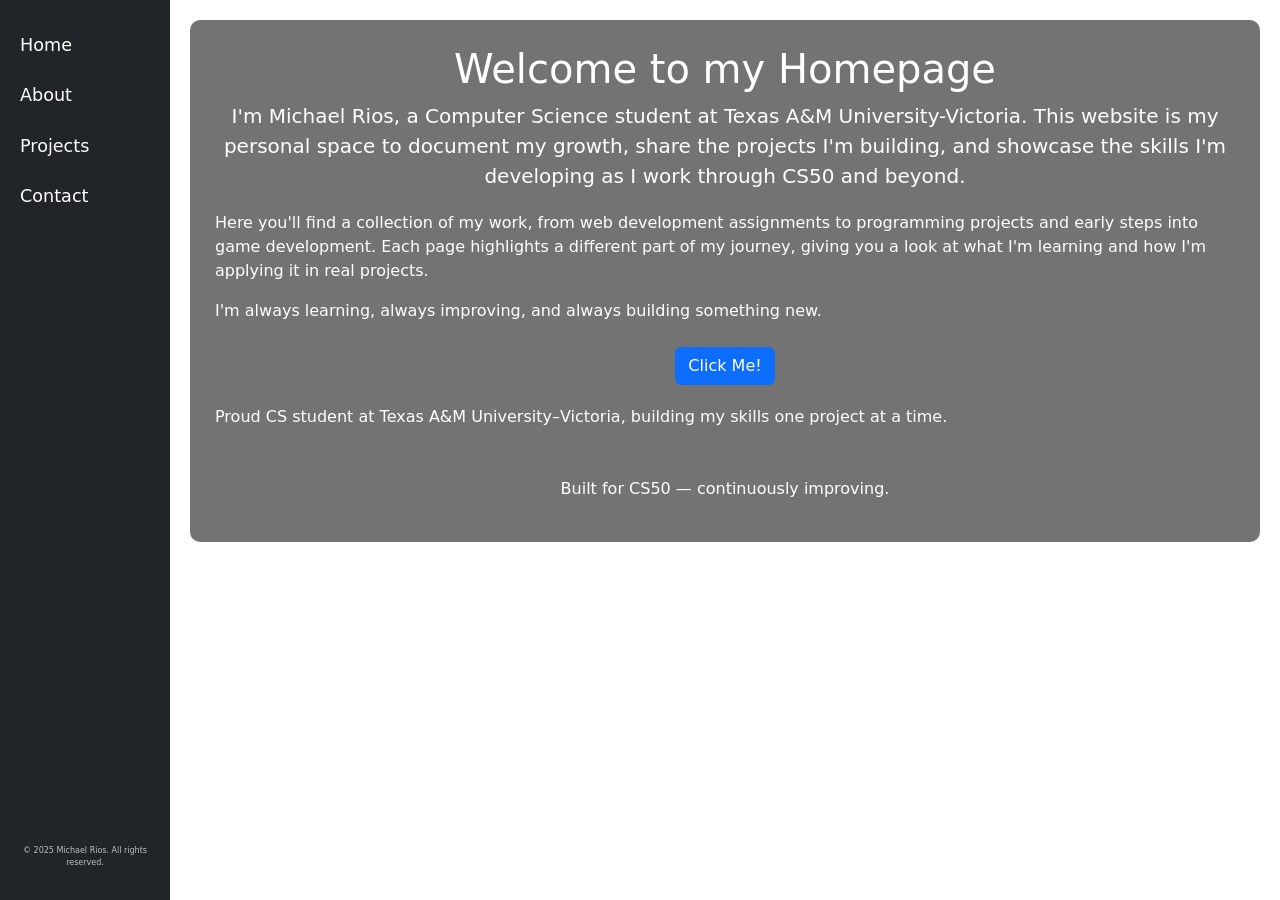
==== index.html @ ecdb55bf "Add files via upload" ====
<!DOCTYPE html>
<html lang="en">
    <head>
        <meta charset="UTF-8">
        <meta name="viewport" content="width=device-width, initial-scale=1.0">

        <!-- Bootstrap 5.3.8 CSS (for layout, components, and responsive design) -->
        <link href="https://cdn.jsdelivr.net/npm/bootstrap@5.3.8/dist/css/bootstrap.min.css" rel="stylesheet" integrity="sha384-sRIl4kxILFvY47J16cr9ZwB07vP4J8+LH7qKQnuqkuIAvNWLzeN8tE5YBujZqJLB" crossorigin="anonymous">

        <!-- Bootstrap JavaScript Bundle (enables modals, buttons, and interactive components) -->
        <script src="https://cdn.jsdelivr.net/npm/bootstrap@5.3.8/dist/js/bootstrap.bundle.min.js" integrity="sha384-FKyoEForCGlyvwx9Hj09JcYn3nv7wiPVlz7YYwJrWVcXK/BmnVDxM+D2scQbITxI" crossorigin="anonymous"></script>

        <!-- Custom CSS for layout, backgrounds, and styling -->
        <link href="styles.css" rel="stylesheet">

        <title>Michael's Portfolio</title>
    </head>

    <body>

        <!-- Sidebar Navigation (appears on every page) -->
        <nav class="sidebar bg-dark">
            <ul class="nav flex-column">
                <li class="nav-item"><a class="nav-link text-white" href="index.html">Home</a></li>
                <li class="nav-item"><a class="nav-link text-white" href="about.html">About</a></li>
                <li class="nav-item"><a class="nav-link text-white" href="projects.html">Projects</a></li>
                <li class="nav-item"><a class="nav-link text-white" href="contact.html">Contact</a></li>
            </ul>

            <!-- Sidebar Footer -->
            <div class="sidebar-footer text-white">
                <p>&copy; 2025 Michael Rios. All rights reserved.</p>
            </div>
        </nav>

        <!-- Main Content Area -->
        <div class="main-container">
            <div class="hero-text">

                <!-- Page Title -->
                <h1 class="text-center">Welcome to my Homepage</h1>

                <!-- Intro Paragraph -->
                <p class="lead text-center">
                    I'm Michael Rios, a Computer Science student at Texas A&M University-Victoria.
                    This website is my personal space to document my growth, share the projects I'm
                    building, and showcase the skills I'm developing as I work through CS50 and beyond.
                </p>

                <!-- Additional Description -->
                <p class="mt-20">
                    Here you'll find a collection of my work, from web development assignments to
                    programming projects and early steps into game development. Each page highlights
                    a different part of my journey, giving you a look at what I'm learning and how
                    I'm applying it in real projects.
                </p>

                <p>
                    I'm always learning, always improving, and always building something new.
                </p>

                <!-- Button that triggers the welcome modal -->
                <div class="text-center mt-4">
                    <button class="btn btn-primary" onclick="greetUser()">Click Me!</button>
                </div>

                <p class="mt-20">
                    Proud CS student at Texas A&M University–Victoria, building my skills one project at a time.
                </p>

                <!-- Footer -->
                <footer class="text-center mt-5 mb-3">
                    <p>Built for CS50 — continuously improving.</p>
                </footer>
            </div>
        </div>

        <!-- Welcome Modal (shown when user clicks the button) -->
        <div class="modal fade" id="welcomeModal" tabindex="-1" aria-hidden="true">
            <div class="modal-dialog modal-dialog-centered">
                <div class="modal-content">

                    <!-- Modal Header -->
                    <div class="modal-header d-flex flex-column align-items-center">
                        <h2 class="modal-title text-center w-100">
                            Welcome!
                        </h2>
                        <button type="button" class="btn-close" data-bs-dismiss="modal"></button>
                    </div>

                    <!-- Modal Body -->
                    <div class="modal-body text-center">
                        <p>
                            <strong>
                                Per ferrum mens lucet; per umbras veritas revelatur.
                            </strong>
                        </p>
                        <p>
                            Through iron the mind shines; through shadows the truth is revealed.
                        </p>
                    </div>

                    <!-- Modal Footer -->
                    <div class="modal-footer d-flex justify-content-center">
                        <button type="button" class="btn btn-secondary" data-bs-dismiss="modal">
                            Close
                        </button>
                    </div>

                </div>
            </div>
        </div>

        <!-- Custom JavaScript (handles modal behavior and dynamic features) -->
        <script src="script.js"></script>
    </body>
</html>
---- styles.css ----
/* ================================
   Sidebar Layout and Styling
   ================================ */
.sidebar
{
    position: fixed;
    top: 0;
    left: 0;
    width: 170px;
    height: 100vh;
    padding-top: 20px;
    display: flex;
    flex-direction: column;
    justify-content: space-between;
}

.sidebar-footer
{
    padding: 15px;
    font-size: 0.5rem;
    text-align: center;
    opacity: 0.7;
}

/* Sidebar link styling */
.sidebar .nav-link
{
    padding: 12px 20px;
    font-size: 1.1rem;
}

.sidebar .nav-link:hover
{
    background-color: #495057;
}


/* ================================
   Main Content + Hero Text Styling
   ================================ */
.hero-text
{
    background: rgba(0, 0, 0, 0.55);
    padding: 25px;
    border-radius: 10px;
    -webkit-backdrop-filter: blur(2px);
    backdrop-filter: blur(2px);
    color: white;
    margin-bottom: 30px;
}

.main-container
{
    margin-left: 170px; /* Leaves room for the fixed sidebar */
    padding: 20px;
    min-height: 100vh;
    background-image: url('images/AM-Victoria-campus.jpg');
    background-repeat: no-repeat;
    background-size: cover;
    background-position: top center;
    background-attachment: fixed;
}

.mt-20
{
    margin-top:20px;
}

/* ================================
   Profile Picture Styling
   ================================ */
.profile-pic
{
    width: 180px;
    height: 180px;
    object-fit: cover;
    border-radius: 50%;
    border: 3px solid white;
    box-shadow: 0 0 10px rgb(0,0,0,0.6);
    margin-top: 20px;
    display: block;
    margin-left: auto;
    margin-right: auto;
}


/* ================================
   Project Card Styling (Shared)
   ================================ */
.project-card,
.project-card-usellit,
.project-card-spacecowboy
{
    background-size: cover;
    background-position: center;
    background-repeat: no-repeat;

    border-radius: 10px;
    overflow: hidden;
    position: relative;
}

/* Dark overlay for readability */
.project-card::before,
.project-card-usellit::before,
.project-card-spacecowboy::before
{
    content: "";
    position: absolute;
    top: 0;
    left: 0;
    width: 100%;
    height: 100%;
    background: rgba(0, 0, 0, 0.55);
}

/* Ensures text appears above the overlay */
.project-card .card-body,
.project-card-usellit .card-body,
.project-card-spacecowboy .card-body
{
    position: relative;
    z-index: 2;
}


/* ================================
   Individual Project Card Images
   ================================ */
.project-card
{
    background-image: url("images/AM-Victoria-campus.jpg");
}

.project-card-usellit
{
    background-image: url("images/u-sell-itPic.png");
}

.project-card-spacecowboy
{
    background-image: url("images/spacecowboy.png");
}
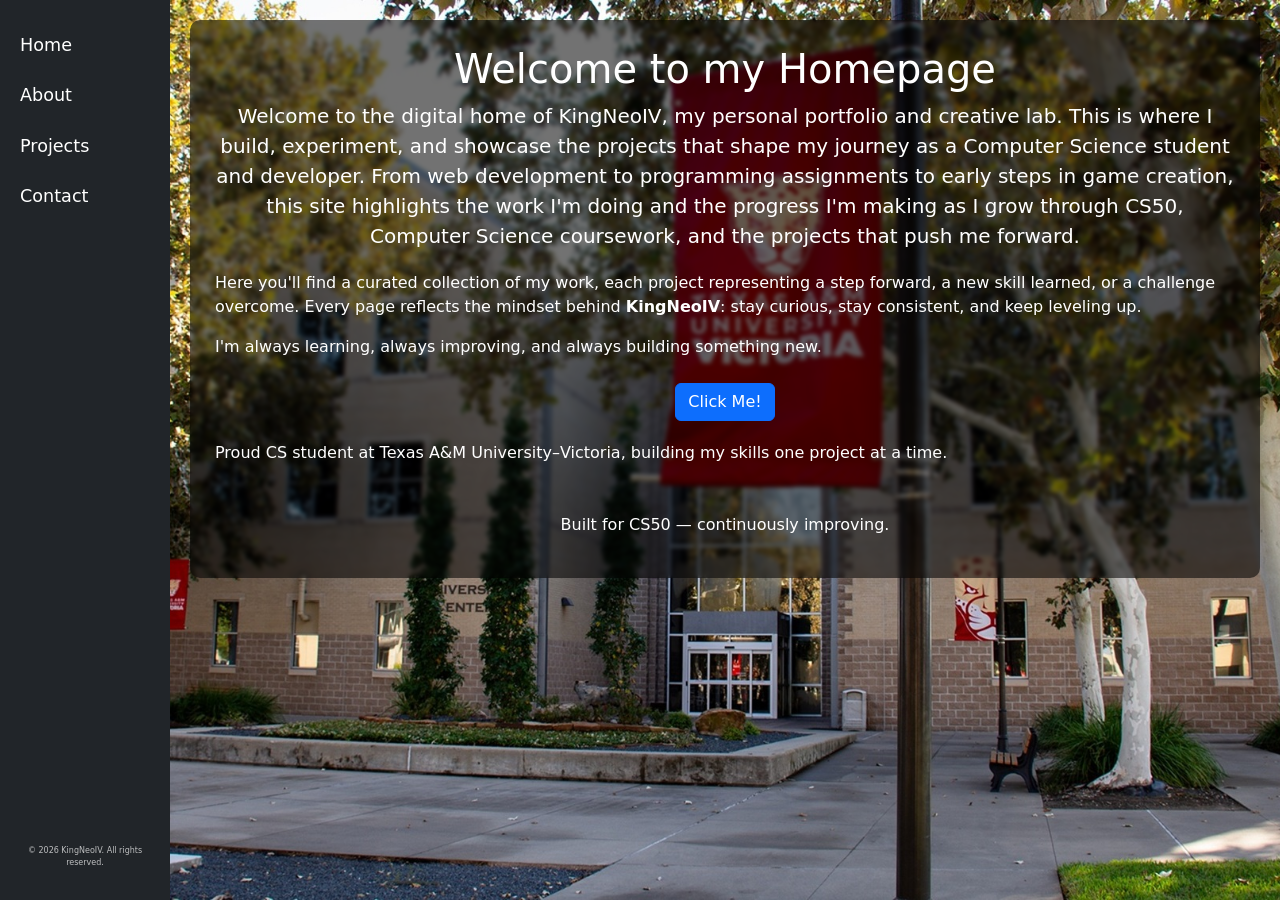
==== commit 16dd8e5a: "content(homepage): update homepage intro to reflect KingNeoIV branding and updated the copyrights" ====
--- a/index.html
+++ b/index.html
@@ -29,7 +29,7 @@
 
             <!-- Sidebar Footer -->
             <div class="sidebar-footer text-white">
-                <p>&copy; 2025 Michael Rios. All rights reserved.</p>
+                <p>&copy; 2026 KingNeoIV. All rights reserved.</p>
             </div>
         </nav>
 
@@ -42,17 +42,19 @@
 
                 <!-- Intro Paragraph -->
                 <p class="lead text-center">
-                    I'm Michael Rios, a Computer Science student at Texas A&M University-Victoria.
-                    This website is my personal space to document my growth, share the projects I'm
-                    building, and showcase the skills I'm developing as I work through CS50 and beyond.
+                    Welcome to the digital home of <strong>KingNeoIV</strong>, my personal portfolio and creative lab.
+                    This is where I build, experiment, and showcase the projects that shape my journey as a 
+                    Computer Science student and developer. From web development to programming assignments
+                    to early steps in game creation, this site highlights the work I'm doing and the progress
+                    I'm making as I grow through CS50, Computer Science coursework, and the projects that push 
+                    me forward.
                 </p>
 
                 <!-- Additional Description -->
                 <p class="mt-20">
-                    Here you'll find a collection of my work, from web development assignments to
-                    programming projects and early steps into game development. Each page highlights
-                    a different part of my journey, giving you a look at what I'm learning and how
-                    I'm applying it in real projects.
+                    Here you'll find a curated collection of my work, each project representing a step forward,
+                    a new skill learned, or a challenge overcome. Every page reflects the mindset behind
+                    <strong>KingNeoIV</strong>: stay curious, stay consistent, and keep leveling up.
                 </p>
 
                 <p>
